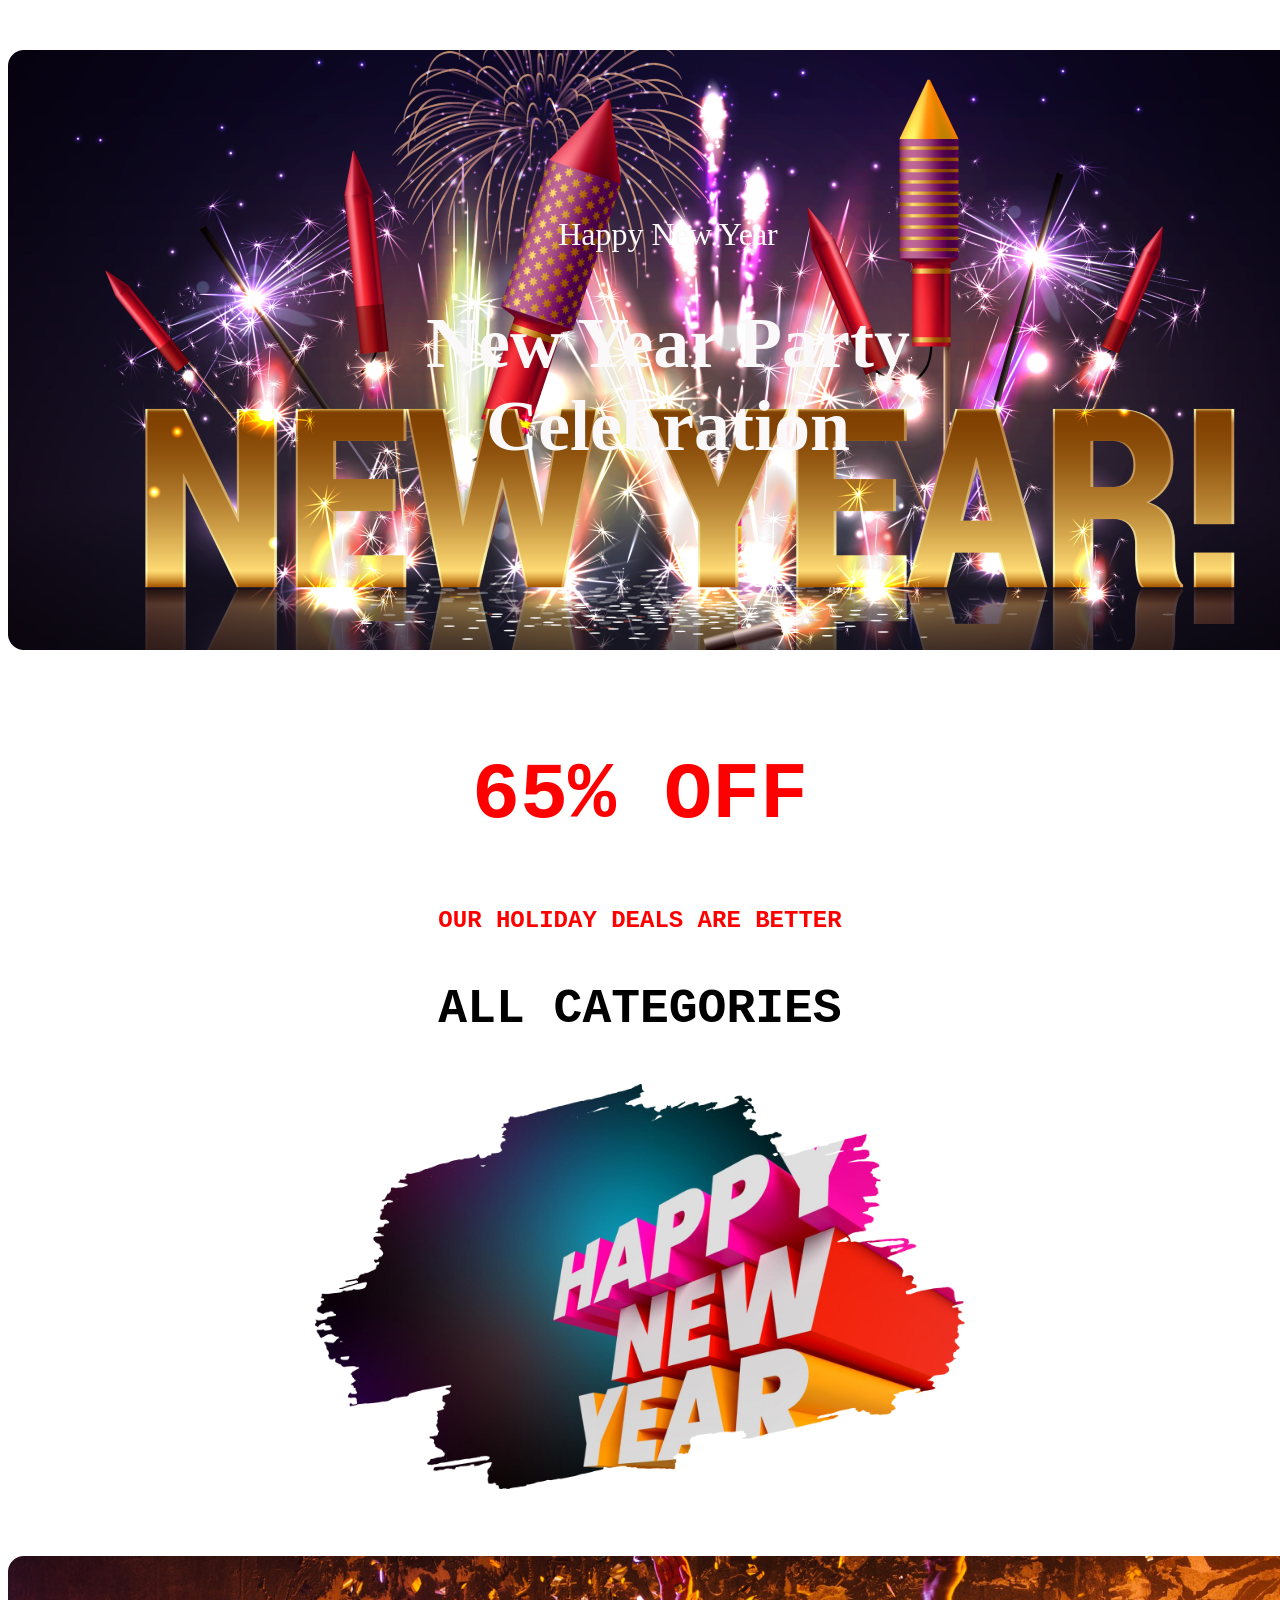
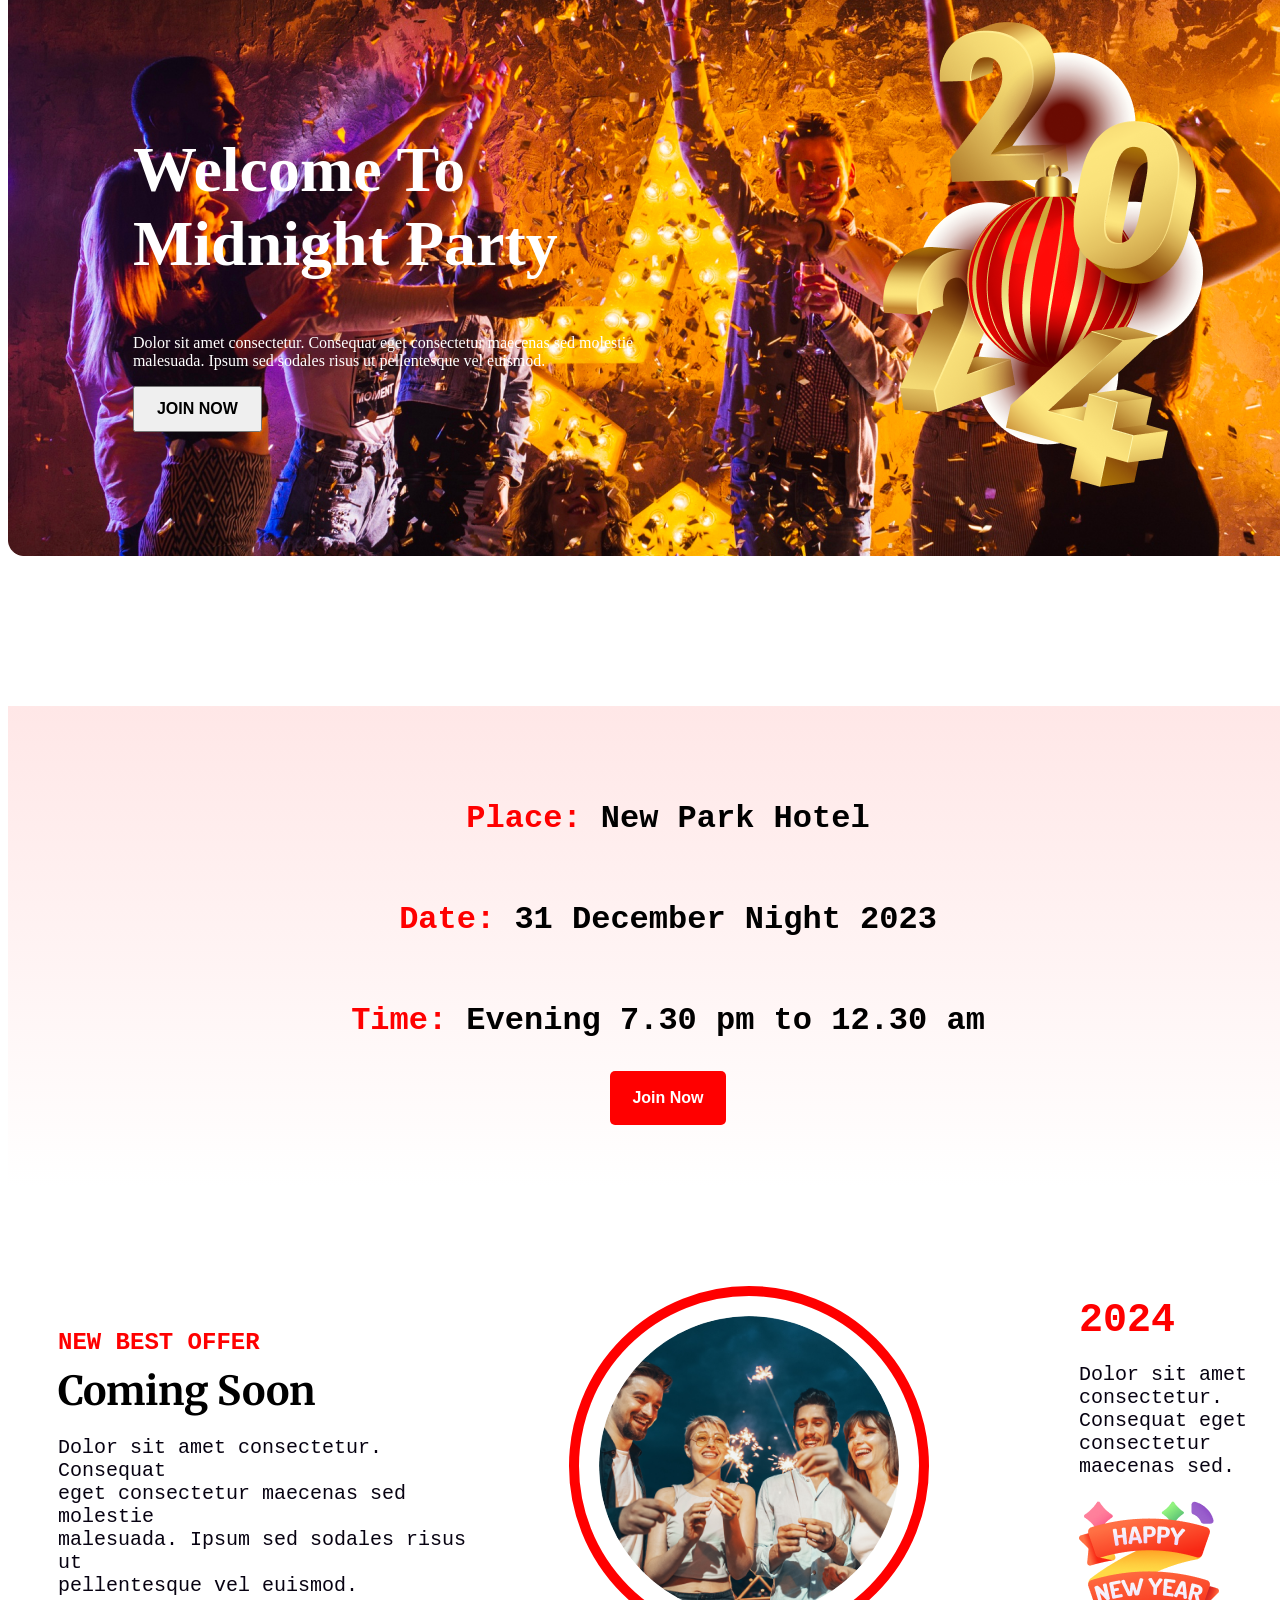
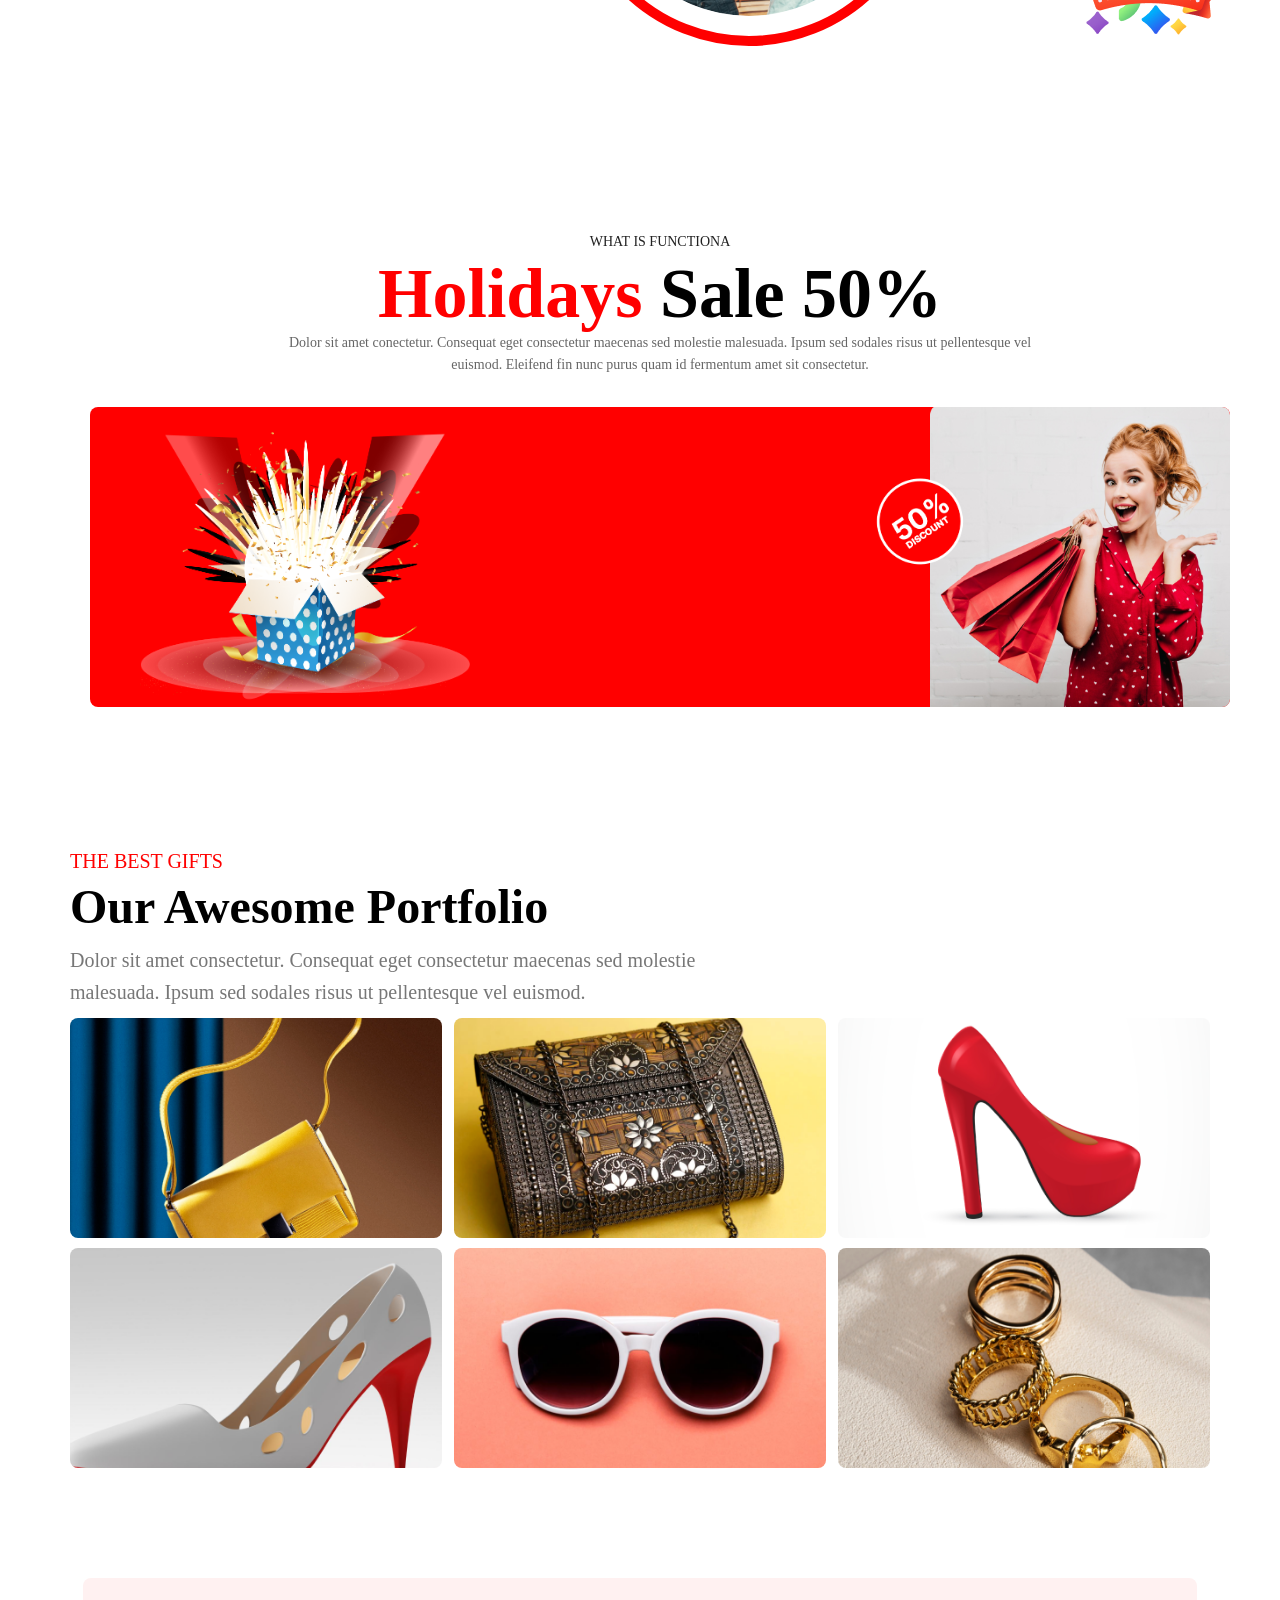
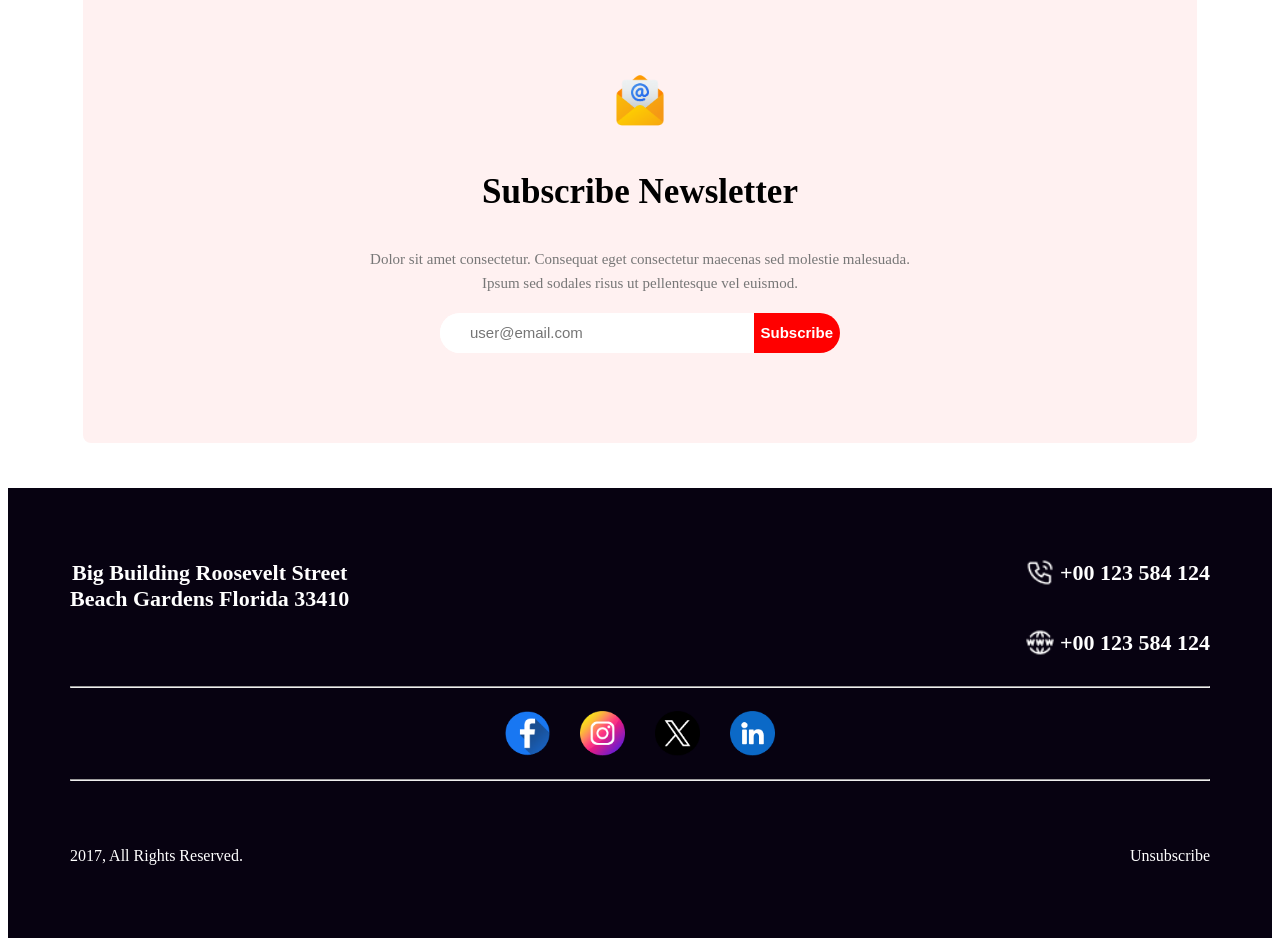
==== index.html @ 6fd21d16 "changed filr" ====
<!DOCTYPE html>
<html lang="en">
<head>
    <meta charset="UTF-8">
    <meta name="viewport" content="width=device-width, initial-scale=1.0">
    <title>Assignment 1</title>
    <!--Google fonts-->
    <link rel="preconnect" href="https://fonts.googleapis.com">
    <link rel="preconnect" href="https://fonts.gstatic.com" crossorigin>
    <link href="https://fonts.googleapis.com/css2?family=Merriweather:ital,opsz,wght@0,18..144,300..900;1,18..144,300..900&display=swap" rel="stylesheet">
    <!-- css link -->
     <link rel="stylesheet" href="style.css">
</head>
<body>
    <header class="basic-font ">
        <div class="banner">
            <div class="banner-text">
                <p>Happy New Year</p>
                <h1>New Year Party <br> Celebration</h1>
            </div>
        </div>
    </header>

    <main>

        <section class="offer-section basik-2">
            <h1>65% OFF</h1>
            <p>OUR HOLIDAY DEALS ARE BETTER</p>
           <h3>ALL CATEGORIES</h3>
           <img src="/images/New Year Photo.png" alt="">
        </section>

        <section class="basic-font">
          <div class="party-banner">
            <div class="banner-tiels">
            <h1>Welcome To <br> Midnight Party</h1>
            <p>Dolor sit amet consectetur. Consequat eget consectetur maecenas sed molestie <br> malesuada. Ipsum sed sodales risus ut pellentesque vel euismod. </p>
            <button>JOIN NOW</button>
            </div>

            <div class="party-icon">
                <img src="/images/Group 70.png" alt="IMG">
            </div>
         </div>
        </section>

        <section class="info-sec basik-2">
            <div class="info-title">
                <h3><span>Place:</span> New Park Hotel</h3> 
                <h3><span>Date:</span> 31 December Night 2023</h3> 
                <h3><span>Time:</span> Evening 7.30 pm to 12.30 am</h3> 
                <button>Join Now</button>
            </div>
        </section>

        <section class="Coming-info basik-2">
            <div class="c-div-1">
                <h5>NEW BEST OFFER</h5>
                <h3 class="basic-font-">Coming Soon</h3>
                <p>Dolor sit amet consectetur. Consequat <br>
                     eget consectetur maecenas sed molestie <br>
                      malesuada. Ipsum sed sodales risus ut <br>
                      pellentesque vel euismod.
                </p>
            </div>
            <div class="basik-div-2">
                <img src="/images/Ellipse 1.png" alt="">
            </div>
            <div class="basc-div-3">
                <h3>2024</h3>
                <p>Dolor sit amet consectetur. <br>
                     Consequat eget consectetur <br>
                     maecenas sed.
                </p>
                <img src="/images/Group 96.png" alt="">
            </div>
        </section>

        <section class="sale-setion">

            <!-- heading-->
             <div class="sale-heading">
                <p>WHAT IS FUNCTIONA</p>
                <h1>
                    <span>Holidays</span> Sale 50%
                </h1>
                <p class="description">
                     Dolor sit amet conectetur. Consequat eget consectetur maecenas sed
                      molestie malesuada. Ipsum sed sodales risus ut pellentesque vel euismod.
                      Eleifend fin nunc purus quam id fermentum amet sit consectetur.
                </p>
             </div>

            <!--sale banner-->
             <div class="sale-banner">

                <img class="bgimg-red" src="/images/Rectangle 2.png" alt="">

                <!--gift box-->
                <img class="gift-box" src="/images/Group 75.png" alt="">

                <!--women-->
                <img class="sale-women" src="/images/Rectangle 1.png" alt="">
                
                <!-- discount circle -->
                <img class="discount-img" src="/images/Group 44.png" alt="50% sale">
            
            </div>

        </section>

        <section class="portfolio">

            <div class="portfolio-titlr">
                <p>THE BEST GIFTS</p>
                <h1>Our Awesome Portfolio</h1>
                <span>
                     Dolor sit amet consectetur. Consequat eget consectetur maecenas
                      sed molestie malesuada.  Ipsum sed sodales risus ut pellentesque
                     vel euismod.
                </span>
            </div>

            <div class="portfolio-images">
                <div class="portfolio-item">
                    <img src="/images/Rectangle 3.png" alt="">
                </div>
                <div class="portfolio-item">
                    <img src="/images/Rectangle 4.png" alt="">
                </div>
                <div class="portfolio-item">
                    <img src="/images/Rectangle 5.png" alt="">
                </div>
                <div class="portfolio-item">
                    <img src="/images/Rectangle 6.png" alt="">
                </div>
                <div class="portfolio-item">
                    <img src="/images/Rectangle 7.png" alt="">
                </div>
                <div class="portfolio-item">
                    <img src="/images/Rectangle 8.png" alt="">
                </div>
            </div>
        </section>

        <section class="newsletter">
            <img class="email-icon" src="/images/Group 61.png" alt="">
            <h2>Subscribe Newsletter</h2>
            <p>
             Dolor sit amet consectetur. Consequat eget consectetur maecenas sed molestie malesuada.
            <br>
             Ipsum sed sodales risus ut pellentesque vel euismod.
            </p>

            <div class="subcrive-box">
                <input type="email" placeholder="user@email.com">
                <button>Subscribe</button>
            </div>
        </section>
    </main>

    <footer class="foot">
        <div class="sosal">

        <div class="sosal-info">
        <div>
                <p> Big Building Roosevelt Street<br> Beach Gardens Florida 33410</p>
        </div>
            <div>
                
            <div class="sosal-img">
                    <img src="/images/Call.png" alt=""> 
                    <p>+00 123 584 124</p>
            </div>
            <div class="sosal-img">  
                    <img src="/images/Website.png" alt=""> 
                    <p>+00 123 584 124</p>
            </div>
         
        </div>
        </div>
        <hr>

        <div class="sosal-imges">
            <img src="/images/Facebook.png" alt="">
            <img src="/images/Instagram.png" alt="">
            <img src="/images/Twitter.png" alt="">
            <img src="/images/Linkedin.png" alt="">
        </div>
        <hr>

        <div class="sosal-c">
            <p>2017, All Rights Reserved.</p>
            <p>Unsubscribe</p>
        </div>
    </footer>
</body>
</html>
---- style.css ----
/* margin: 0;
  padding: 0;
  box-sizing: border-box;
} */
/* font awsome */
.basic-font- {
  font-family: "Merriweather", serif;
  font-optical-sizing: auto;
  font-style: normal;
  font-variation-settings:
    "wdth" 100;
}

.basik-2 {
  font-family: "Intel One Mono", monospace;
  font-optical-sizing: auto;
  font-style: normal;
}
/* header section start here */
.banner{
  background-image: url('/images/Banner\ Image.png');
  color: rgb(250, 248, 248);
  height: 600px;
  width: 1320px;
  background-repeat: no-repeat;
  align-items: center;
  display: flex;
  justify-content: center;
  margin: 0 auto;
  margin-top: 50px;
}
.banner-text{
  text-align: center;
}
.banner-text p{
  font-size: 32px;
  font-weight: 400;
}
.banner-text h1{
  font-size: 72px;
  font-weight: bold;
}

/* offer start */
.offer-section{
  width: 802px;
  height: 806px;
  text-align: center;
  margin: 0 auto;
 
}
.offer-section h1{
  font-size: 80px;
  font-weight: bold;
  margin-top: 100px;
  color: #FF0000;
}
.offer-section p{
  
  color: #FF0000;
  font-weight: 600;
  font-size: 24px;
}
.offer-section h3{
  font-weight: bold;
  font-size: 48px;
}
.offer-section img{
  width: 650px;
 
}
/* party banner strat here  */

.party-banner{
  display: flex;
  color: white;
  background-image: url('/images/Vectorrr.png');
  background-repeat: no-repeat;
  width: 1320px;
  height: 600px;
  margin: 0 auto ;
  justify-content: space-around;
  align-items: center;
  text-align: left;
}
.party-banner h1{
  font-size: 64px;
  font-weight: bold;
}
.party-banner button{
  padding: 12px 22px;
  font-weight: bold;
  font-size: 16px;
}
/* info start here */
.info-title{
  width: 1320px;
  height: 480px;
  margin: 0 auto;
  justify-content: center;
  align-items: center;
  text-align: center;
  margin-top: 150px;
  display: flex;
  flex-direction: column;

      background: linear-gradient(
        to bottom,
        #ffe7e7 0%,
        #ffffff 100%
    );
}
.info-title h3{
  font-size: 32px;

}
.info-title span{
  color: #FF0000;
}
.info-title button{
  padding: 18px 22px;
  background-color: #FF0000;
  color: white;
  font-size: 16px;
  font-weight: 600;
  border-radius: 5px;
  border: none;
}

/* coming info start */
.Coming-info{
  margin-top: 150px;
  display: flex;
  height: 464px;
  width: 1320px;
  margin: 0 auto;
  justify-content: space-around;
  gap: 50px;
  align-items: center;
  justify-content: center;
  padding: 50px;
  
}
.c-div-1{
  margin-right: 40px;
}
.c-div-1 h5{
  font-weight: 600;
  font-size: 24px;
  color: #FF0000;
  margin: 10px 0;
  
}
.c-div-1 h3{
 font-size: 40px;
 margin: 5px 0;
}
.c-div-1 p{
  font-weight: 400;
  font-size: 20px;
  color: #070211;
  
}
.basc-div-3{
  margin-top: 40px;
}
.basc-div-3 h3{
  color: #FF0000;
  font-weight: bold;
  font-size: 40px;
  margin: 5px 0;
}
.basc-div-3{
  color: #070211;
  font-size: 20px;
  font-weight: 400;
  margin: 5px 0;
}
.basik-div-2 img{
  border: 10px solid #FF0000 ;
  border-radius: 100% ;
  padding: 20px;
  height: 300px;
  width: 300px;
  margin-right: 100px;
}
/* sale sectiom */
.sale-setion{
  width: 100%;
  height: 500px;
  padding: 70px 20px;
  background: white;
}
.sale-heading{
  max-width: 900px;
  margin: 0 auto 30px;
  text-align: center;
}
.sale-heading > p:first-child{
  font-size: 14px;
  color: #222;
  margin-bottom: 5px;
}
.sale-heading h1{
  font-size: 70px;
  margin: 0;
  line-height: 1.1;
}
.sale-heading h1 span{
  color: #FF0000;
}

.description{
  max-width: 750px;
  margin: auto;
  color: #666;
  font-size: 14px;
  line-height: 1.6;
}

/* sale banner */
.sale-banner{
  width: 100%;
  max-width: 1140px;
  height: 300px;

  margin: 0 auto;

  position: relative;
  overflow: hidden;

  border-radius: 8px;
}
.bgimg-red{
  position: absolute;
  width: 100%;
  height: 100%;

  left: 0;
  bottom: 0;

  object-fit: cover;

  z-index: 1;
}
/* gift box */
.gift-box{
  position: absolute;
  width: 330px;

  left:  50px;
  bottom: 0;
  z-index: 2;
}
/* women img */
.sale-women{
  position: absolute;
  width: 300px;
  right:  0;
  bottom: 0;

  z-index: 2;
}
/* discount circle */
.discount-img{
  position: absolute;
  width: 120px;
  right: 250px;
  top: 55px;
  z-index: 3;
}

/* portfolio start */
.portfolio{
  width: 100%;
  max-width: 1140px;
  margin: 0 auto;
  padding: 60px 0;
}

.portfolio-titlr p{
  color: #FF0000;
  font-size: 20px;

  font-weight: 500;

  margin: 0 0 8px;
}

.portfolio-titlr h1{
  font-size: 48px;
  font-weight: 700;

  margin: 0 0 10px;

  line-height: 1.1;
}
.portfolio-titlr span{
  display: block;
  max-width: 700px;
  color: #777;
  font-size:20px;
  margin-bottom: 10px;
  line-height: 1.6;
}

.portfolio-images{
  width: 100%;
  display: grid;
  grid-template-columns: repeat(3, 1fr);
  gap: 10px 12px;
}
.portfolio-item{
  width: 100%;
  height: 220px;

  overflow: hidden;

  border-radius: 8px;
}
.portfolio-item img{
  width: 100%;
  height: 100%;
  display: block;
  object-fit: cover ;
  transition: 0.3s;  
}
/* newsletter */
.newsletter{
  width: 85%;
  height: 400px;
  max-width: 1100px;
  margin: 50px auto 45px;
  padding: 35px 20px 30px;
  background:  #fff1f1;
  border-radius: 8px;
  text-align: center;
  justify-content: center;
  display: flex;
  flex-direction: column;
}
.email-icon{
  width: 55px;
  height: 55px;
  margin: 0 auto;
  object-fit: contain;
  margin-bottom: 15px;
}
.newsletter h2{
  font-size: 35px;
  font-family: georgia, serif;
  margin-bottom: 20px;
}
.newsletter p{
  font-size: 15px;
  color: #777;
  line-height: 1.6;
  margin-bottom: 18px;

}
.subcrive-box{
  width: 400px;
  height: 40px;
  margin: 0 auto;
  display: flex;
  background: white;
  border-radius: 20px;
  overflow: hidden;
}
.subcrive-box input{
  width: 300px;
  border: none;
  outline: none;
  padding: 0 30px;
  font-size: 15px;

}
.subcrive-box button{
  width: 100px;
  border: none;
  background: #FF0000;
  color: white;
  font-size: 15px;
  cursor: pointer;
  font-weight: bold;
}
/* footer start here */
.foot{
 background-color: #070211;
 color: white;
}
.sosal{
  width: 100%;
  height: 400px;
  padding-top: 50px;
  max-width: 1140px;
  margin: 0 auto;
}
.sosal-info{
  font-size: 22px;
  font-weight: 600;
  display: flex;
  text-align: center;
  justify-content: space-between;
}
.sosal-img {
  display: flex;
  align-items: center;
  gap: 5px;

}
.sosal-img img{
  height: 30px;
  width: 30px;
}
.sosal-imges{
  display: flex;
  justify-content: center;
}
.sosal-imges img{

  height: 45px;
  padding: 15px;
  width: 45px;
}
.sosal-c{
  display: flex;
  justify-content: space-between;
  margin-top: 50px;
}
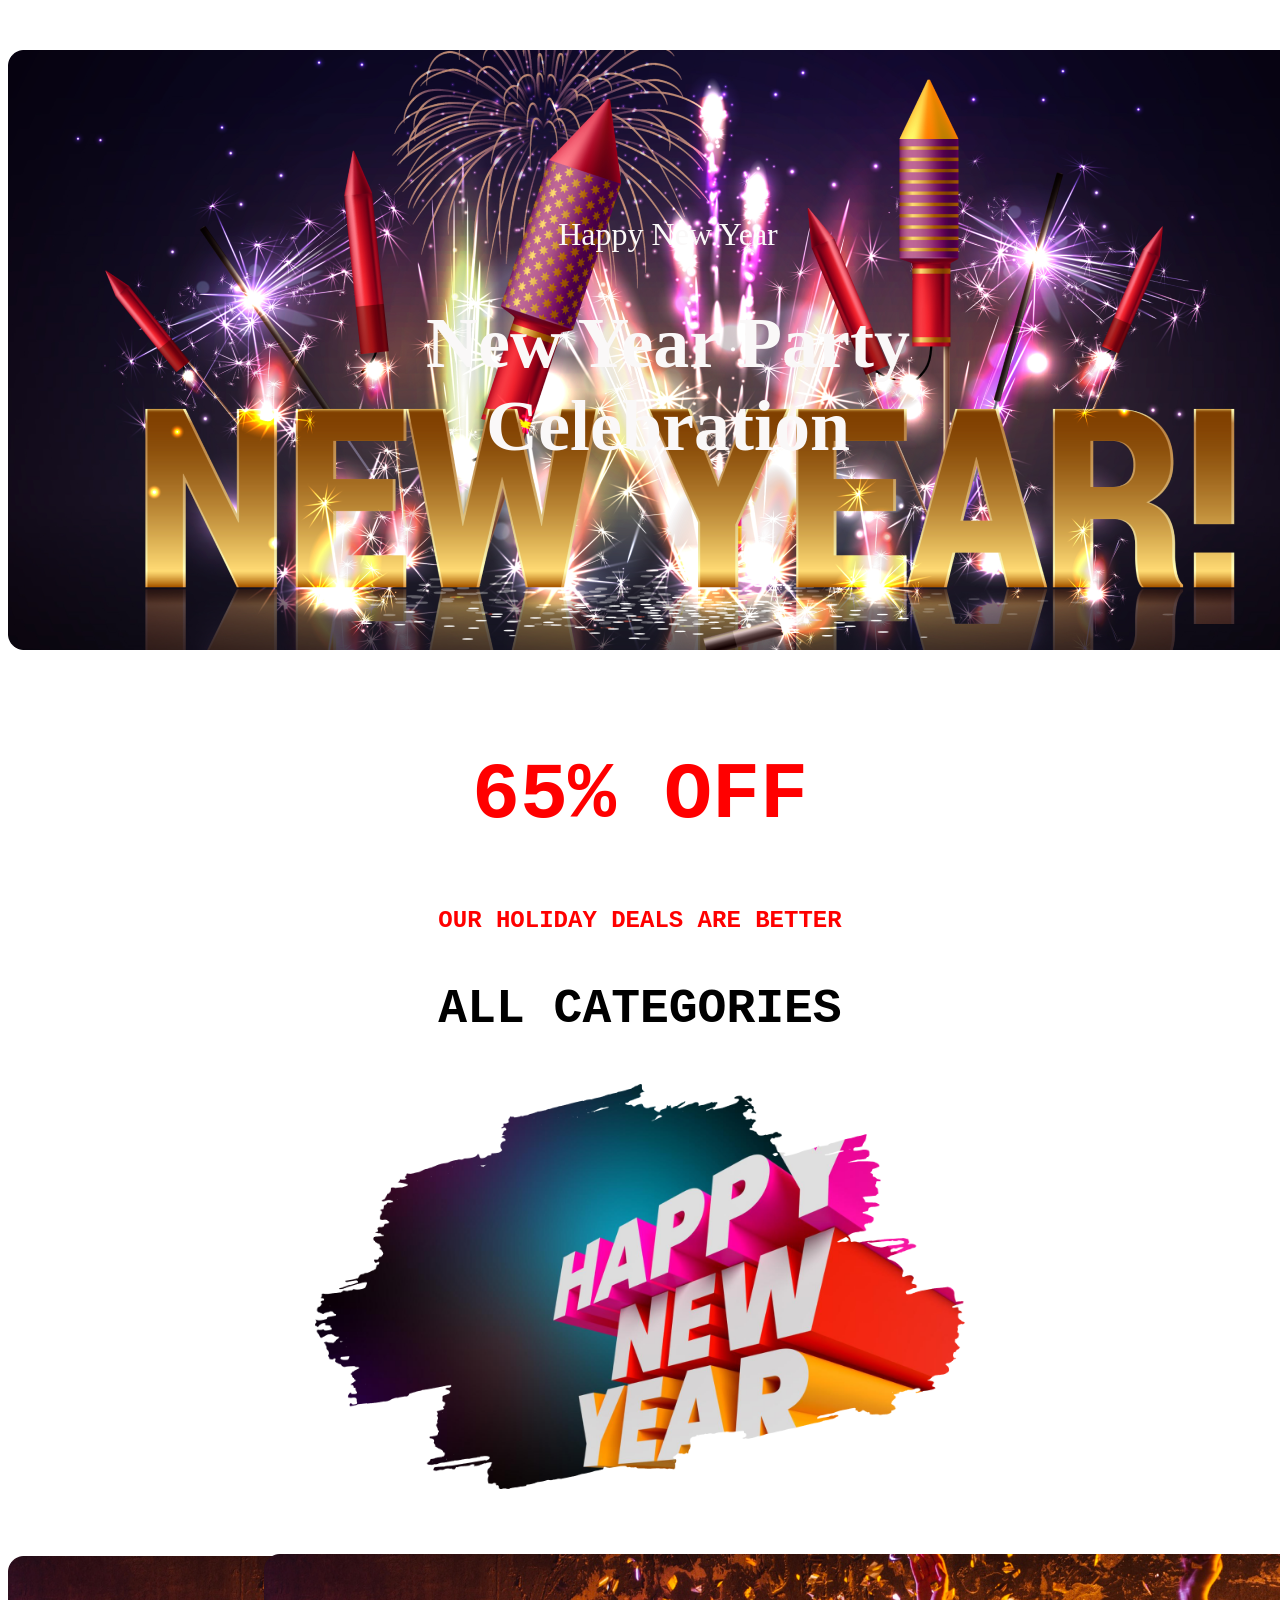
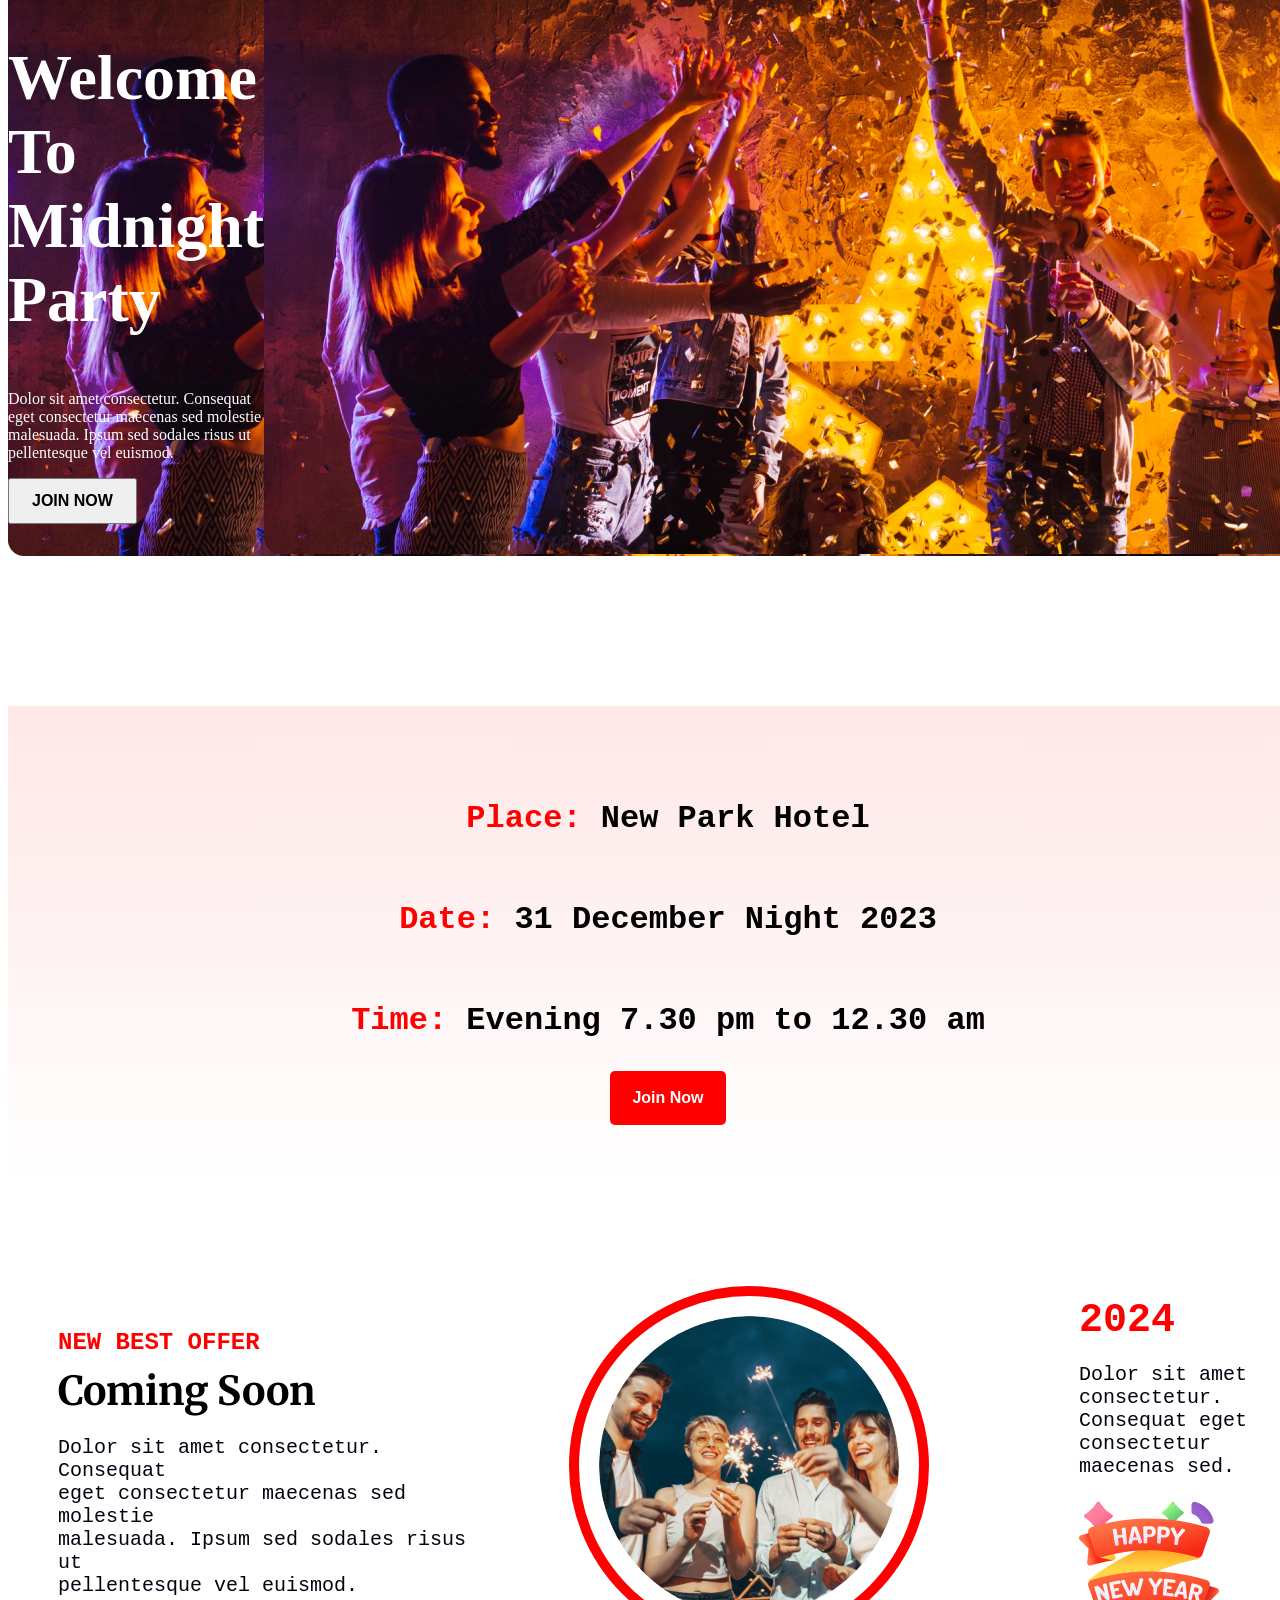
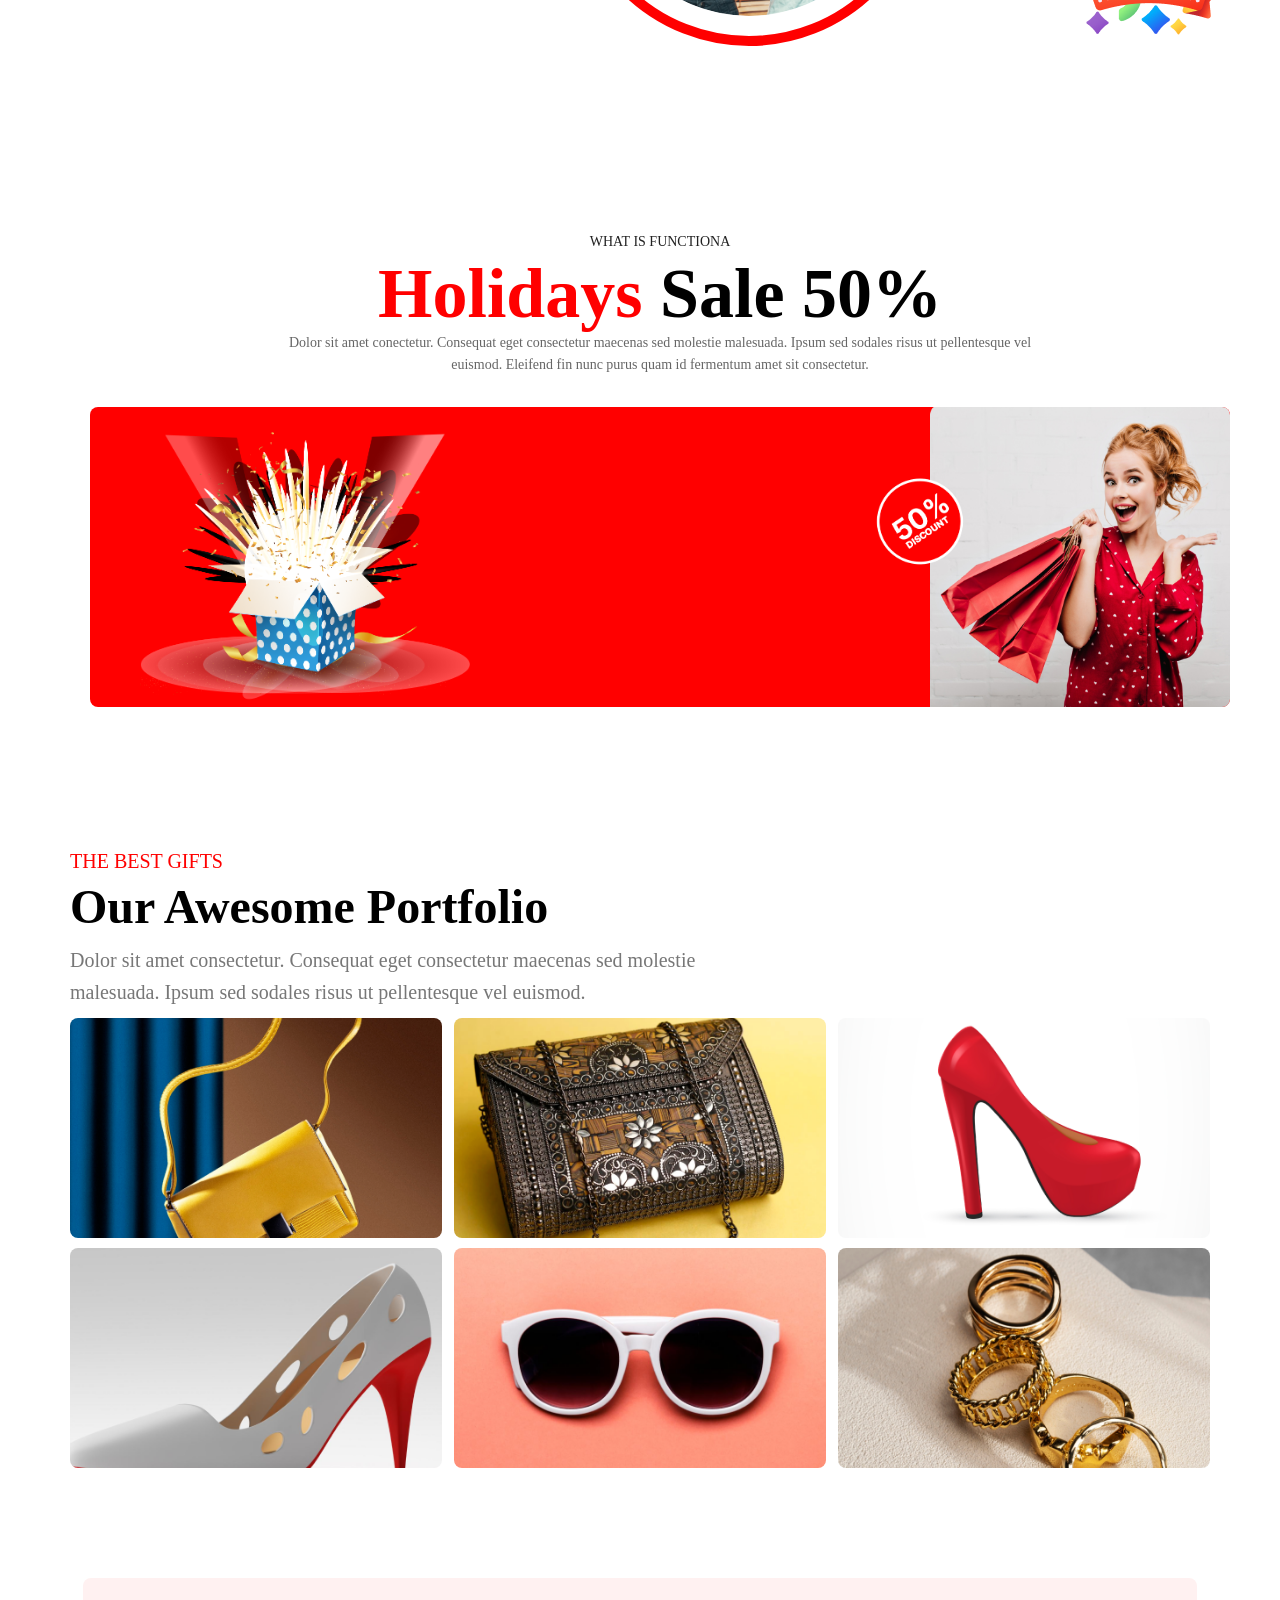
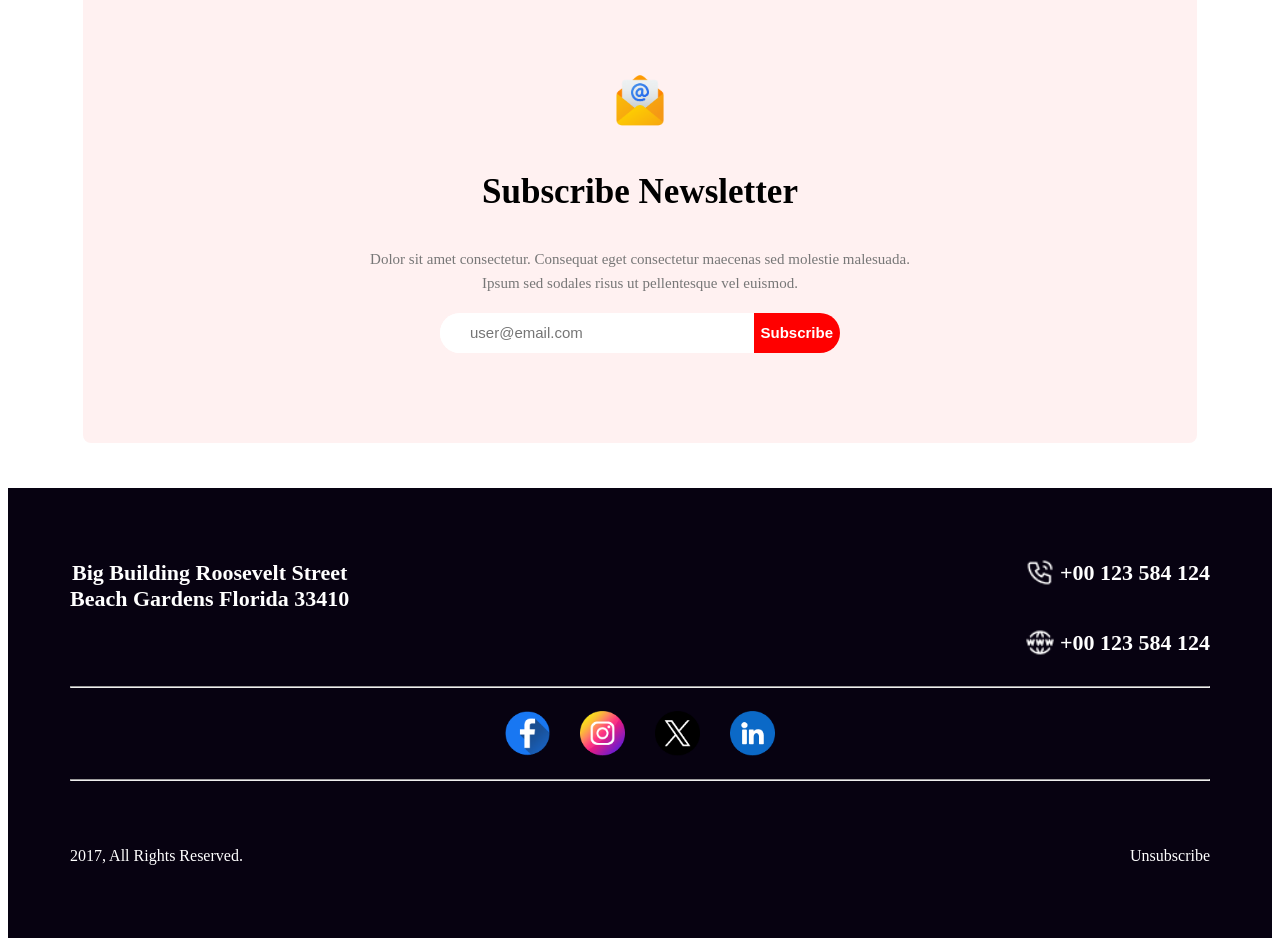
==== commit 49c80ace: "images updated" ====
--- a/index.html
+++ b/index.html
@@ -27,7 +27,7 @@
             <h1>65% OFF</h1>
             <p>OUR HOLIDAY DEALS ARE BETTER</p>
            <h3>ALL CATEGORIES</h3>
-           <img src="/images/New Year Photo.png" alt="">
+           <img src="images/New Year Photo.png" alt="">
         </section>
 
         <section class="basic-font">
@@ -39,7 +39,7 @@
             </div>
 
             <div class="party-icon">
-                <img src="/images/Group 70.png" alt="IMG">
+                <img src="images/Vectorrr.png" alt="IMG">
             </div>
          </div>
         </section>
@@ -64,7 +64,7 @@
                 </p>
             </div>
             <div class="basik-div-2">
-                <img src="/images/Ellipse 1.png" alt="">
+                <img src="images/Ellipse 1.png" alt="">
             </div>
             <div class="basc-div-3">
                 <h3>2024</h3>
@@ -72,7 +72,7 @@
                      Consequat eget consectetur <br>
                      maecenas sed.
                 </p>
-                <img src="/images/Group 96.png" alt="">
+                <img src="images/Group 96.png" alt="">
             </div>
         </section>
 
@@ -94,16 +94,16 @@
             <!--sale banner-->
              <div class="sale-banner">
 
-                <img class="bgimg-red" src="/images/Rectangle 2.png" alt="">
+                <img class="bgimg-red" src="images/Rectangle 2.png" alt="">
 
                 <!--gift box-->
-                <img class="gift-box" src="/images/Group 75.png" alt="">
+                <img class="gift-box" src="images/Group 75.png" alt="">
 
                 <!--women-->
-                <img class="sale-women" src="/images/Rectangle 1.png" alt="">
+                <img class="sale-women" src="images/Rectangle 1.png" alt="">
                 
                 <!-- discount circle -->
-                <img class="discount-img" src="/images/Group 44.png" alt="50% sale">
+                <img class="discount-img" src="images/Group 44.png" alt="50% sale">
             
             </div>
 
@@ -123,28 +123,28 @@
 
             <div class="portfolio-images">
                 <div class="portfolio-item">
-                    <img src="/images/Rectangle 3.png" alt="">
+                    <img src="images/Rectangle 3.png" alt="">
                 </div>
                 <div class="portfolio-item">
-                    <img src="/images/Rectangle 4.png" alt="">
+                    <img src="images/Rectangle 4.png" alt="">
                 </div>
                 <div class="portfolio-item">
-                    <img src="/images/Rectangle 5.png" alt="">
+                    <img src="images/Rectangle 5.png" alt="">
                 </div>
                 <div class="portfolio-item">
-                    <img src="/images/Rectangle 6.png" alt="">
+                    <img src="images/Rectangle 6.png" alt="">
                 </div>
                 <div class="portfolio-item">
-                    <img src="/images/Rectangle 7.png" alt="">
+                    <img src="images/Rectangle 7.png" alt="">
                 </div>
                 <div class="portfolio-item">
-                    <img src="/images/Rectangle 8.png" alt="">
+                    <img src="images/Rectangle 8.png" alt="">
                 </div>
             </div>
         </section>
 
         <section class="newsletter">
-            <img class="email-icon" src="/images/Group 61.png" alt="">
+            <img class="email-icon" src="images/Group 61.png" alt="">
             <h2>Subscribe Newsletter</h2>
             <p>
              Dolor sit amet consectetur. Consequat eget consectetur maecenas sed molestie malesuada.
@@ -169,11 +169,11 @@
             <div>
                 
             <div class="sosal-img">
-                    <img src="/images/Call.png" alt=""> 
+                    <img src="images/Call.png" alt=""> 
                     <p>+00 123 584 124</p>
             </div>
             <div class="sosal-img">  
-                    <img src="/images/Website.png" alt=""> 
+                    <img src="images/Website.png" alt=""> 
                     <p>+00 123 584 124</p>
             </div>
          
@@ -182,10 +182,10 @@
         <hr>
 
         <div class="sosal-imges">
-            <img src="/images/Facebook.png" alt="">
-            <img src="/images/Instagram.png" alt="">
-            <img src="/images/Twitter.png" alt="">
-            <img src="/images/Linkedin.png" alt="">
+            <img src="images/Facebook.png" alt="">
+            <img src="images/Instagram.png" alt="">
+            <img src="images/Twitter.png" alt="">
+            <img src="images/Linkedin.png" alt="">
         </div>
         <hr>
 
--- a/style.css
+++ b/style.css
@@ -1,8 +1,5 @@
 
-  /* margin: 0;
-  padding: 0;
-  box-sizing: border-box;
-} */
+
 /* font awsome */
 .basic-font- {
   font-family: "Merriweather", serif;
@@ -19,7 +16,7 @@
 }
 /* header section start here */
 .banner{
-  background-image: url('/images/Banner\ Image.png');
+  background-image: url('images/Banner\ Image.png');
   color: rgb(250, 248, 248);
   height: 600px;
   width: 1320px;
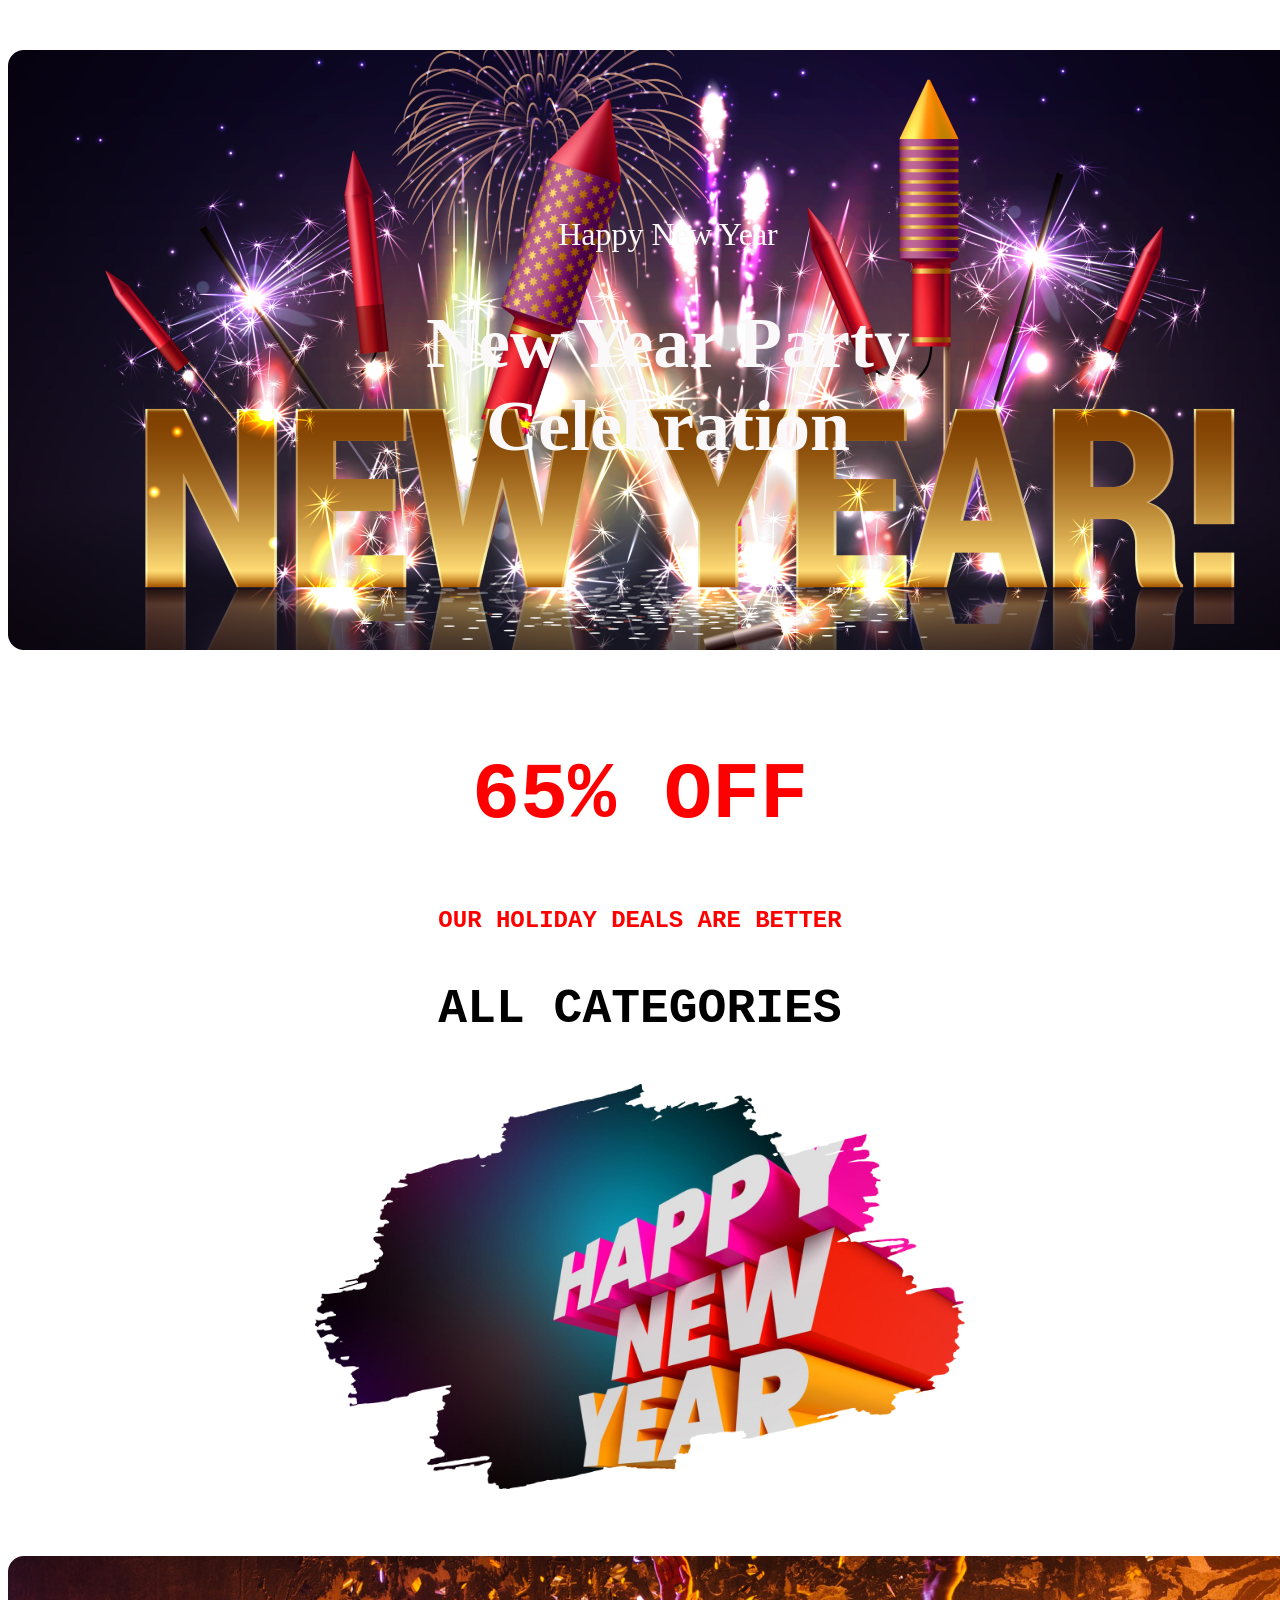
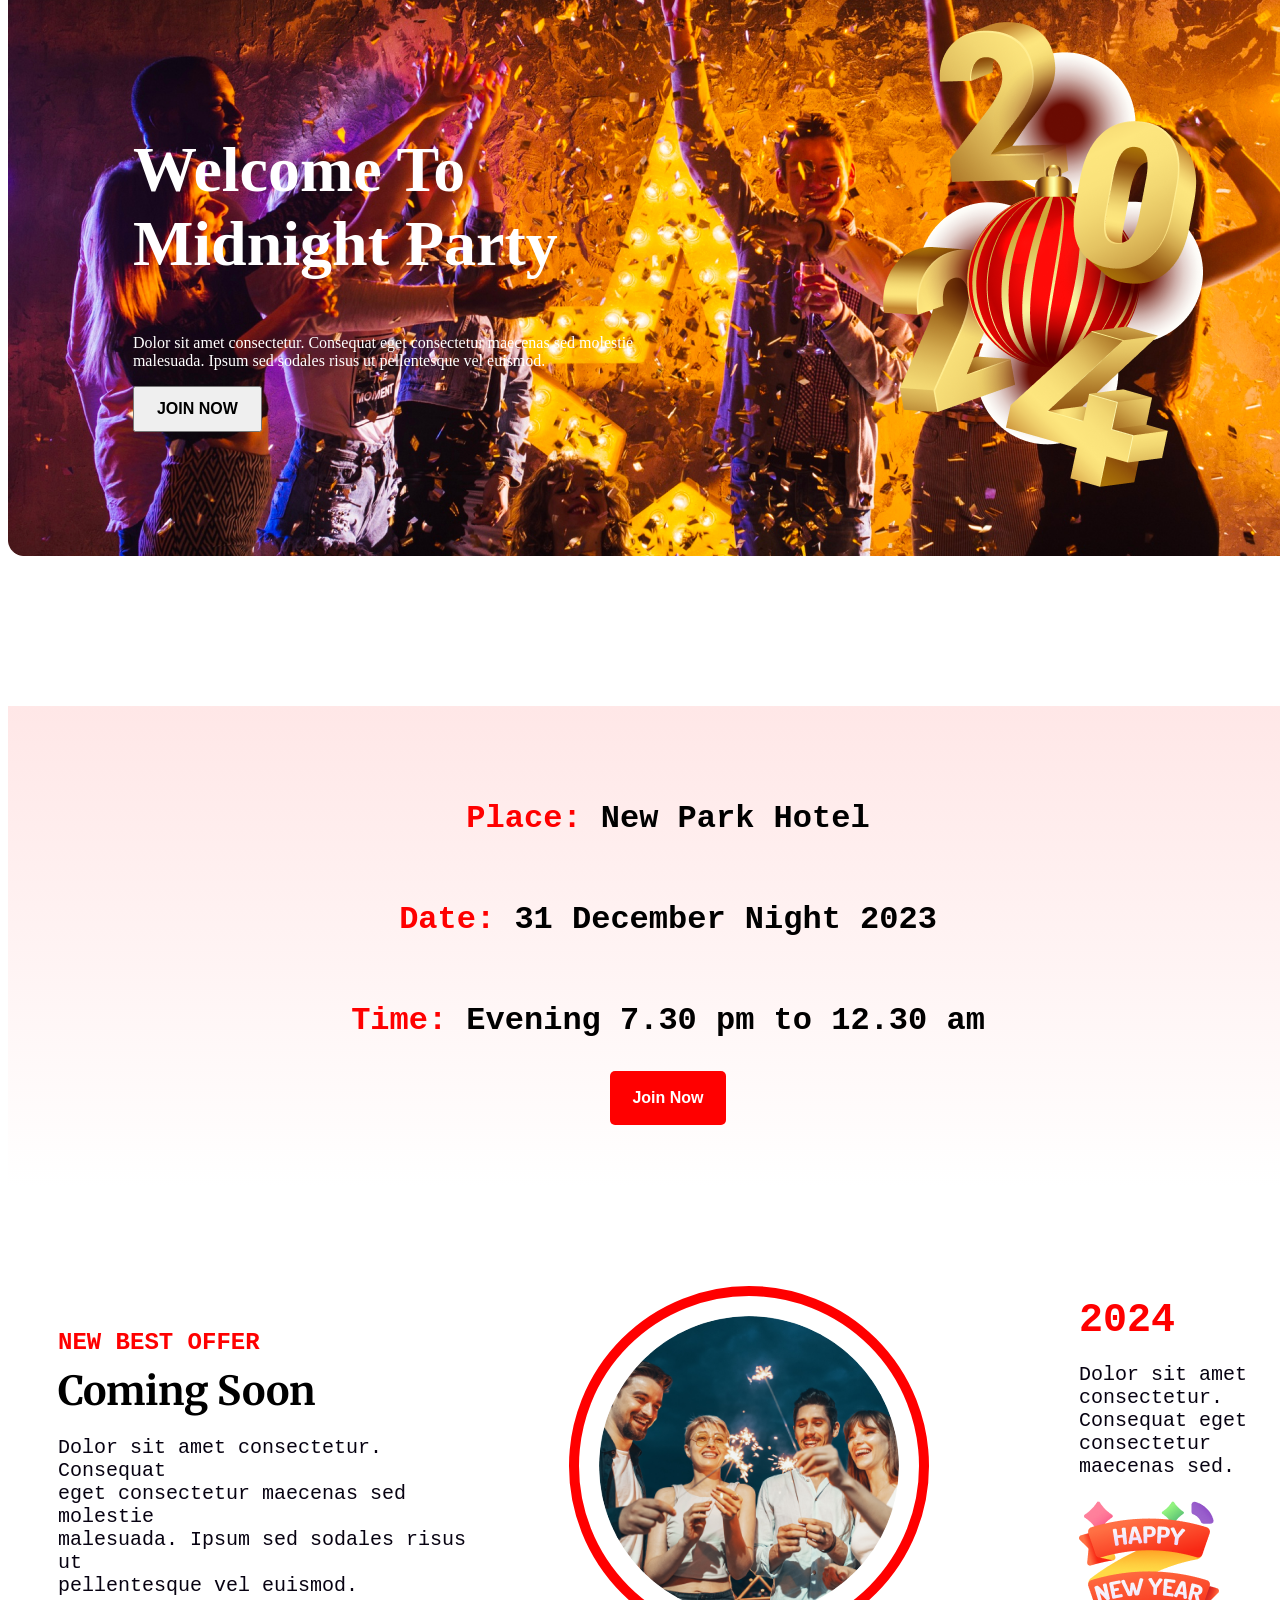
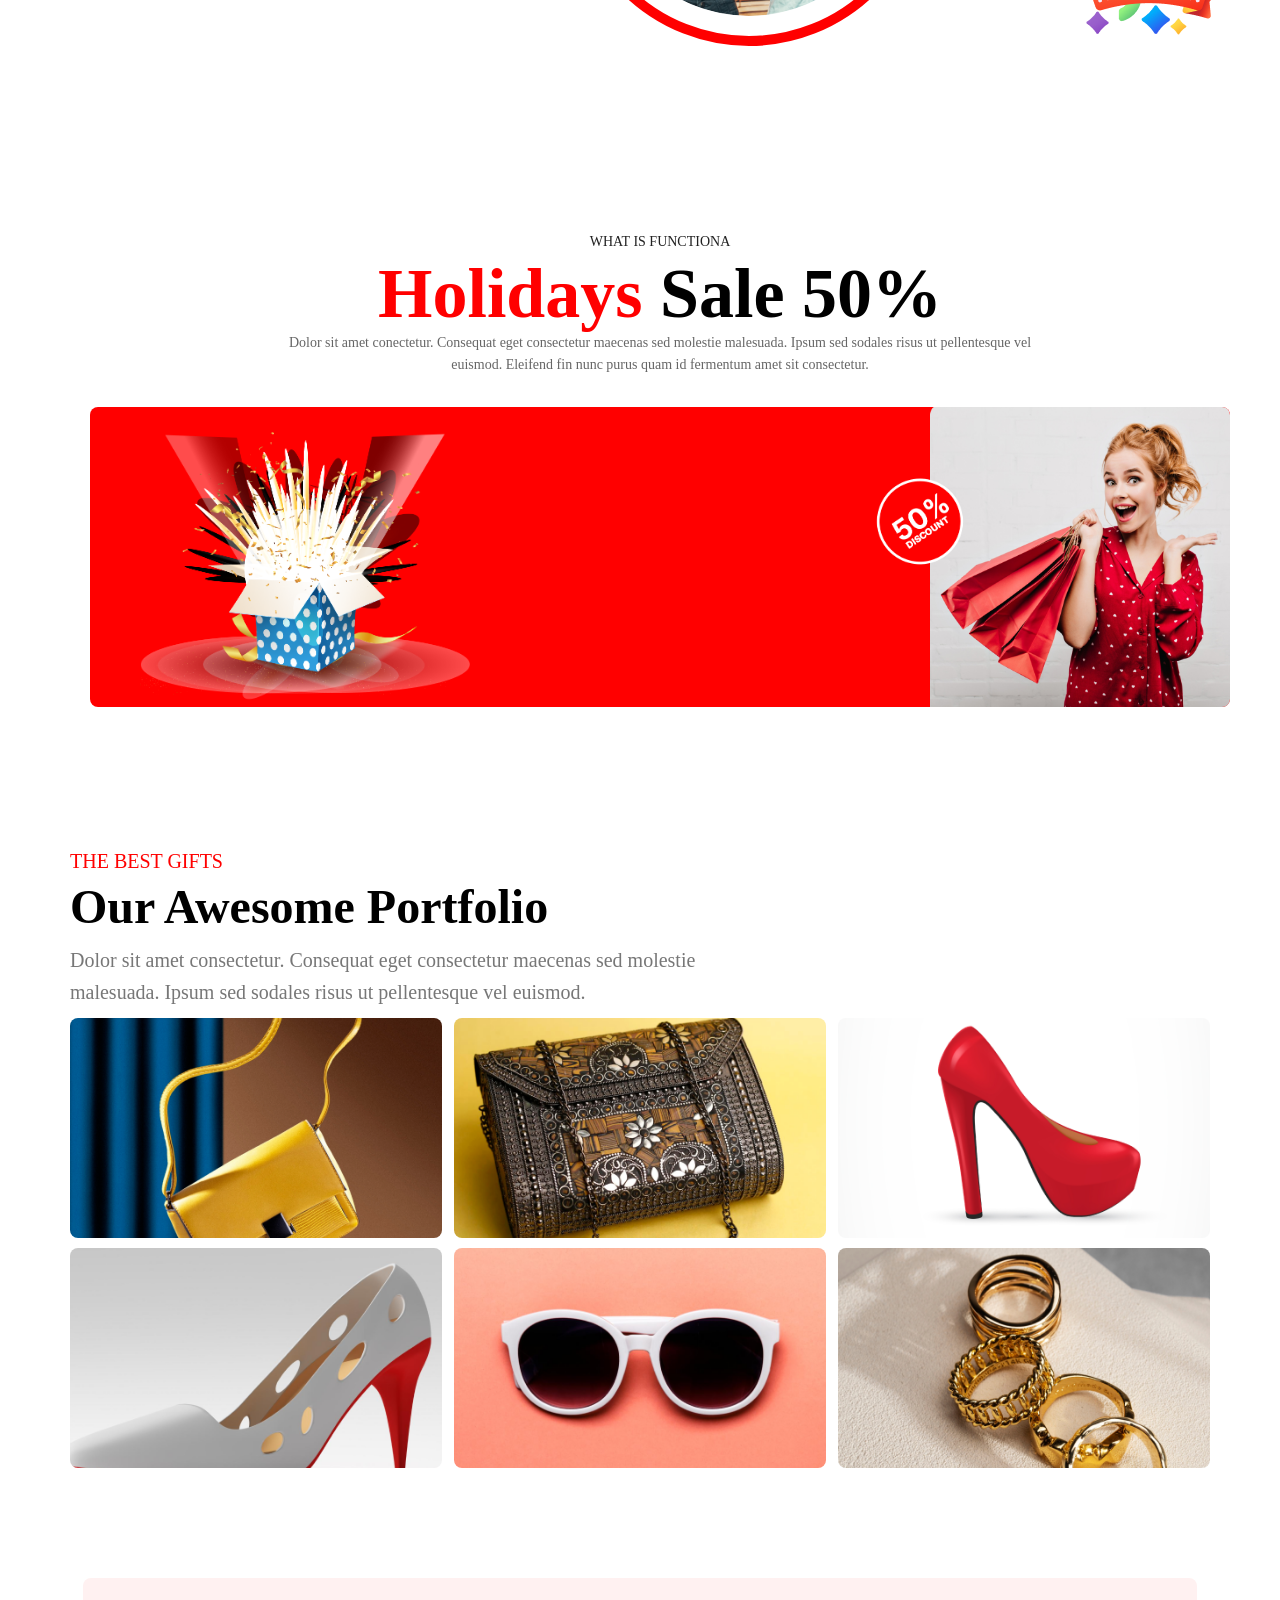
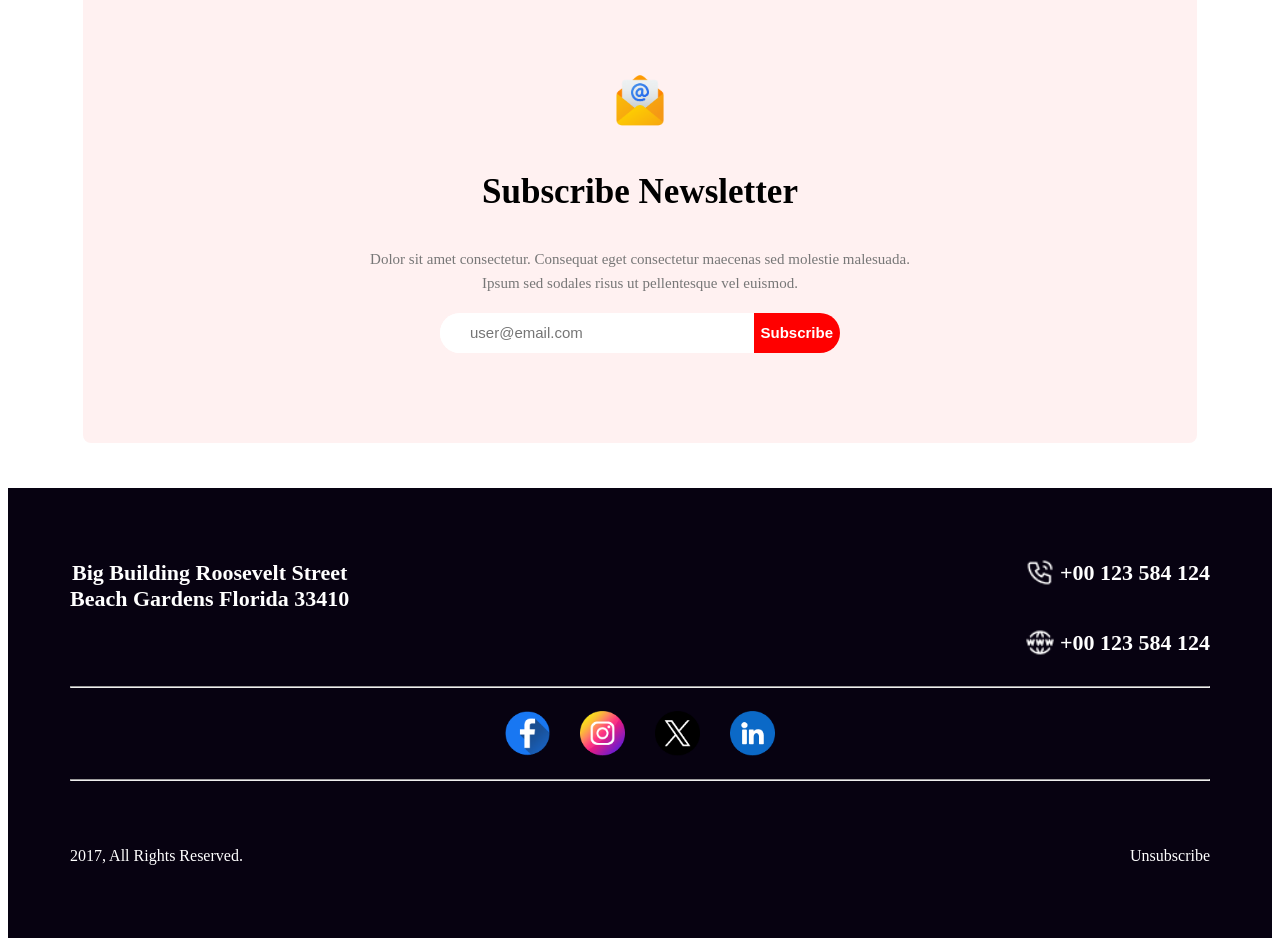
==== commit 8cc1fa6c: "all done" ====
--- a/index.html
+++ b/index.html
@@ -39,7 +39,7 @@
             </div>
 
             <div class="party-icon">
-                <img src="images/Vectorrr.png" alt="IMG">
+                <img src="images/Group 70.png" alt="IMG">
             </div>
          </div>
         </section>
--- a/style.css
+++ b/style.css
@@ -72,7 +72,7 @@
 .party-banner{
   display: flex;
   color: white;
-  background-image: url('/images/Vectorrr.png');
+  background-image: url('images/Vectorrr.png');
   background-repeat: no-repeat;
   width: 1320px;
   height: 600px;
